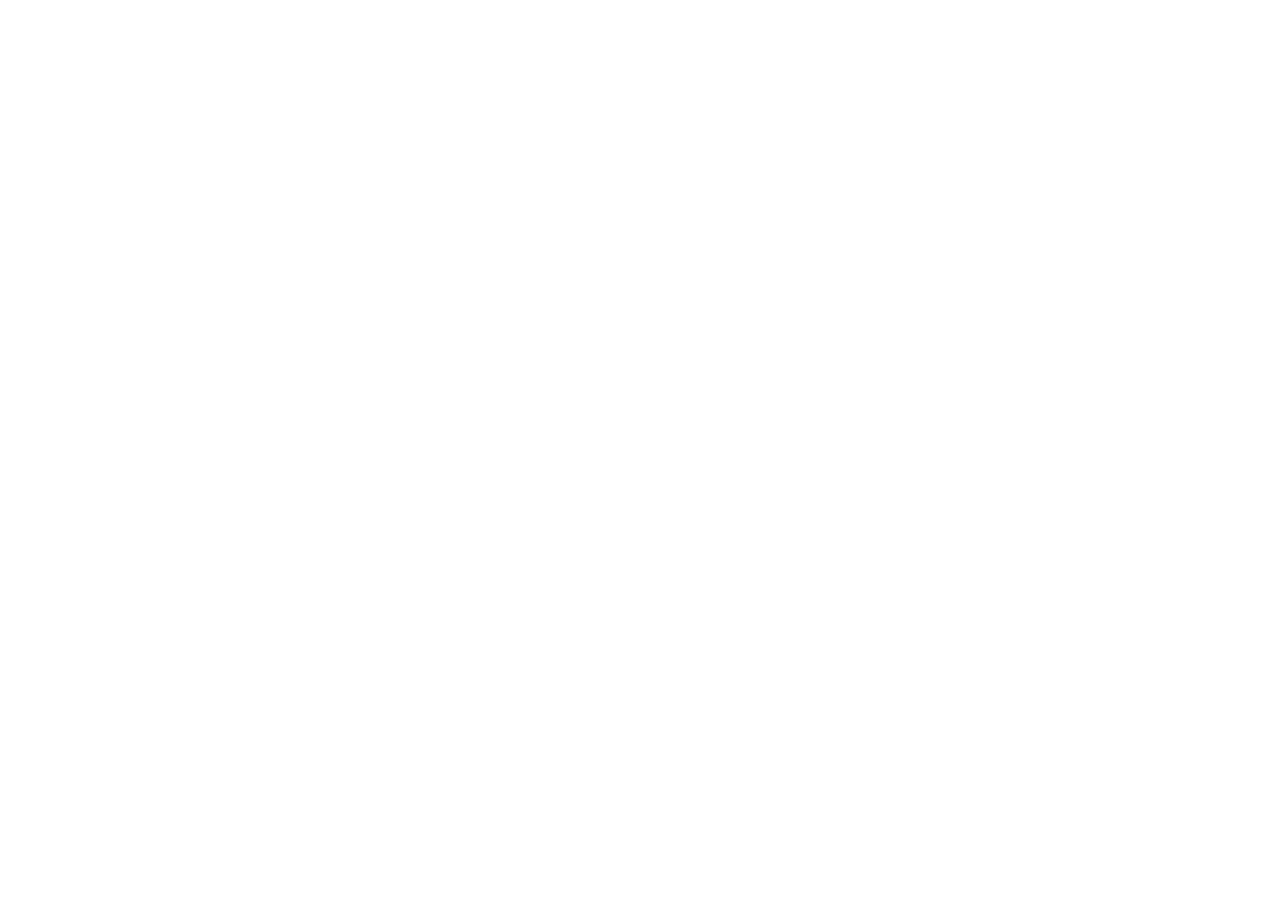
==== Firstwebsite/first.html @ 16da08ac "mycommit" ====
<!DOCTYPE html>
<html lang="en">
<head>
    <meta charset="UTF-8">
    <meta http-equiv="X-UA-Compatible" content="IE=edge">
    <meta name="viewport" content="width=device-width, initial-scale=1.0">
    <title>Document</title>
</head>
<body>
    
</body>
</html>
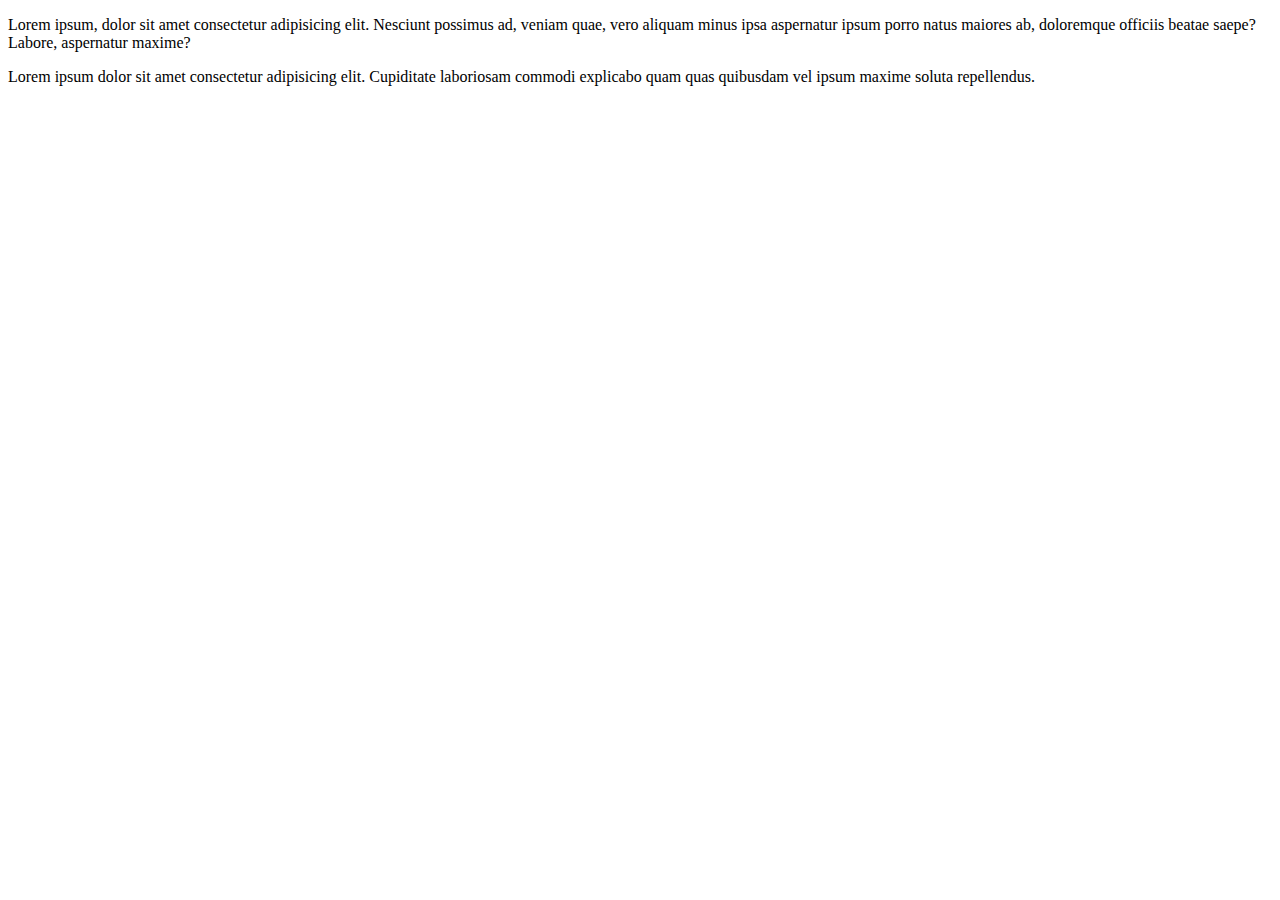
==== commit 62e13843: "smg" ====
--- a/Firstwebsite/first.html
+++ b/Firstwebsite/first.html
@@ -7,6 +7,8 @@
     <title>Document</title>
 </head>
 <body>
+   <p>Lorem ipsum, dolor sit amet consectetur adipisicing elit. Nesciunt possimus ad, veniam quae, vero aliquam minus ipsa aspernatur ipsum porro natus maiores ab, doloremque officiis beatae saepe? Labore, aspernatur maxime?</p>
+   <p>Lorem ipsum dolor sit amet consectetur adipisicing elit. Cupiditate laboriosam commodi explicabo quam quas quibusdam vel ipsum maxime soluta repellendus.</p>
     
 </body>
 </html>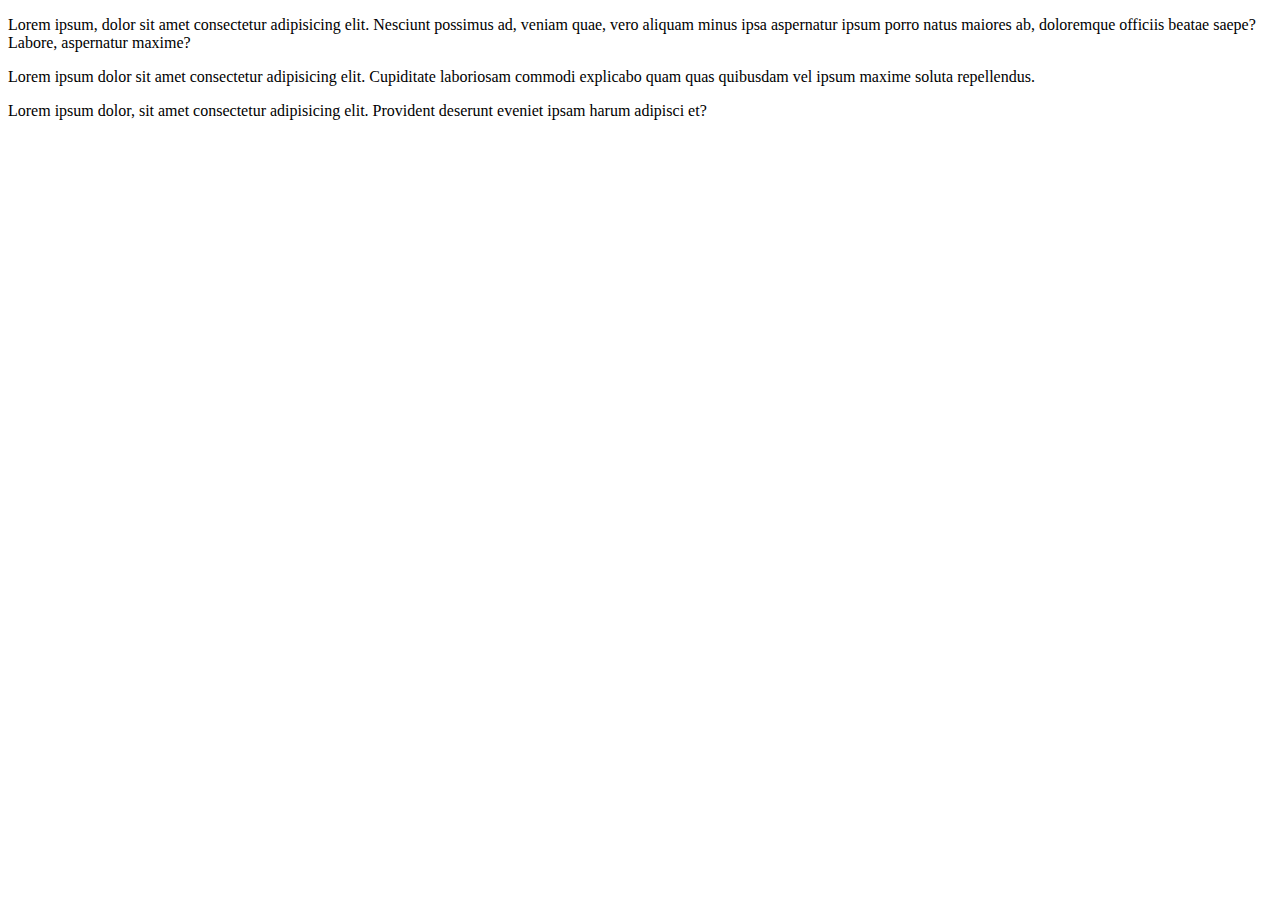
==== commit b4f8722e: "gug" ====
--- a/Firstwebsite/first.html
+++ b/Firstwebsite/first.html
@@ -9,6 +9,7 @@
 <body>
    <p>Lorem ipsum, dolor sit amet consectetur adipisicing elit. Nesciunt possimus ad, veniam quae, vero aliquam minus ipsa aspernatur ipsum porro natus maiores ab, doloremque officiis beatae saepe? Labore, aspernatur maxime?</p>
    <p>Lorem ipsum dolor sit amet consectetur adipisicing elit. Cupiditate laboriosam commodi explicabo quam quas quibusdam vel ipsum maxime soluta repellendus.</p>
+    <p>Lorem ipsum dolor, sit amet consectetur adipisicing elit. Provident deserunt eveniet ipsam harum adipisci et?</p>
     
 </body>
 </html>